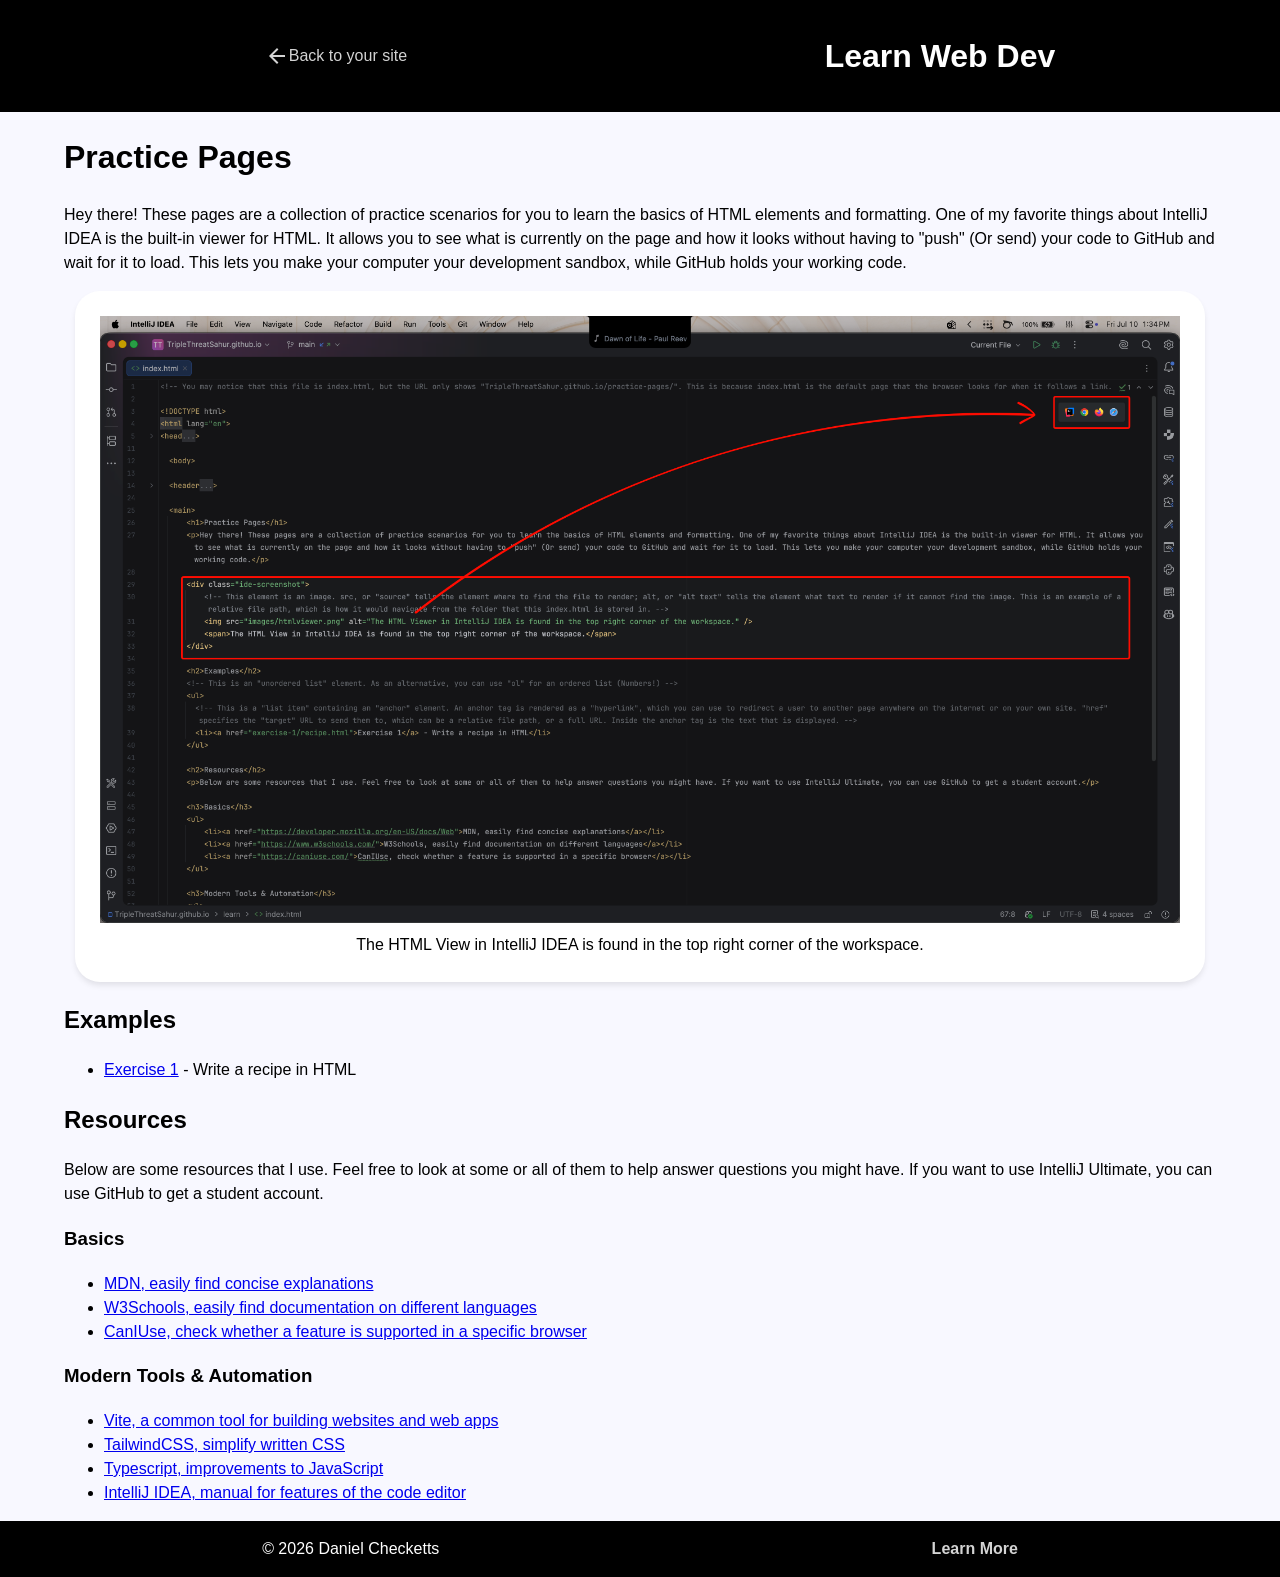
==== learn/index.html @ 49a956e0 "Added learning content" ====
<!-- You may notice that this file is index.html, but the URL only shows "TripleThreatSahur.github.io/practice-pages/". This is because index.html is the default page that the browser looks for when it follows a link. -->

<!DOCTYPE html>
<html lang="en">
<head>
  <meta charset="UTF-8">
  <title>Practice Pages</title>
  <link rel="stylesheet" href="styles.css" />
  <!-- This is a comment in HTML! -->
</head>

  <body>

  <header>
    <nav>
      <ul>
        <li><a href="../" style="justify-content: center; display: flex;">
          <svg xmlns="http://www.w3.org/2000/svg" height="24px" viewBox="0 -960 960 960" width="24px" fill="lightgray"><path d="m313-440 224 224-57 56-320-320 320-320 57 56-224 224h487v80H313Z"/></svg>
          Back to your site</a></li>
        <li style="font-weight: bold; font-size: 2rem">Learn Web Dev</li>
      </ul>
    </nav>
  </header>

  <main>
      <h1>Practice Pages</h1>
      <p>Hey there! These pages are a collection of practice scenarios for you to learn the basics of HTML elements and formatting. One of my favorite things about IntelliJ IDEA is the built-in viewer for HTML. It allows you to see what is currently on the page and how it looks without having to "push" (Or send) your code to GitHub and wait for it to load. This lets you make your computer your development sandbox, while GitHub holds your working code.</p>

      <div class="ide-screenshot">
          <!-- This element is an image. src, or "source" tells the element where to find the file to render; alt, or "alt text" tells the element what text to render if it cannot find the image. This is an example of a relative file path, which is how it would navigate from the folder that this index.html is stored in. -->
          <img src="images/htmlviewer.png" alt="The HTML Viewer in IntelliJ IDEA is found in the top right corner of the workspace." />
          <span>The HTML View in IntelliJ IDEA is found in the top right corner of the workspace.</span>
      </div>

      <h2>Examples</h2>
      <!-- This is an "unordered list" element. As an alternative, you can use "ol" for an ordered list (Numbers!) -->
      <ul>
        <!-- This is a "list item" containing an "anchor" element. An anchor tag is rendered as a "hyperlink", which you can use to redirect a user to another page anywhere on the internet or on your own site. "href" specifies the "target" URL to send them to, which can be a relative file path, or a full URL. Inside the anchor tag is the text that is displayed. -->
        <li><a href="exercise-1/recipe.html">Exercise 1</a> - Write a recipe in HTML</li>
      </ul>

      <h2>Resources</h2>
      <p>Below are some resources that I use. Feel free to look at some or all of them to help answer questions you might have. If you want to use IntelliJ Ultimate, you can use GitHub to get a student account.</p>
      
      <h3>Basics</h3>
      <ul>
          <li><a href="https://developer.mozilla.org/en-US/docs/Web">MDN, easily find concise explanations</a></li>
          <li><a href="https://www.w3schools.com/">W3Schools, easily find documentation on different languages</a></li>
          <li><a href="https://caniuse.com/">CanIUse, check whether a feature is supported in a specific browser</a></li>
      </ul>
      
      <h3>Modern Tools & Automation</h3>
      <ul>
          <li><a href="https://vite.dev/">Vite, a common tool for building websites and web apps</a></li>
          <li><a href="https://tailwindcss.com/">TailwindCSS, simplify written CSS</a></li>
          <li><a href="https://www.typescriptlang.org/">Typescript, improvements to JavaScript</a></li>
          <li><a href="https://www.jetbrains.com/help/idea/discover-intellij-idea.html">IntelliJ IDEA, manual for features of the code editor</a></li>
      </ul>
  </main>

  <footer>
      <span>&copy; 2026 Daniel Checketts</span>
      <a href="https://dchecketts.github.io/learn">Learn More</a>
  </footer>

  </body>
</html>
---- learn/styles.css ----
body, html {
    margin: 0;
    padding: 0;
    min-height: 100vh;

    /* 2. Typography Baseline */
    font-family: sans-serif;
    font-size: 1rem;
    line-height: 1.5;
    -webkit-font-smoothing: antialiased;

    /* 3. Color Palette */
    background-color: ghostwhite;
    color: black;
}
nav {
    background-color: black;
    padding: 1rem;
}

nav ul {
    list-style: none;
    color: white;
    display: flex;
    justify-content: space-around;
    align-items: center;
}

nav ul li a {
    color: lightgray;
    text-decoration: none;

    &:hover {
        color: white;
        text-decoration: underline;
    }
}

main {
    margin: 0 5%;
}

footer {
    background-color: black;
    color: white;
    padding: 1rem;
    display: flex;
    justify-content: space-around;
}
footer a {
    color: lightgray;
    font-weight: bold;
    text-decoration: none;

    &:hover {
        color: white;
        text-decoration: underline;
    }
}

.ide-screenshot {
    display: flex;
    width: fit-content;
    margin: auto;
    flex-direction: column;
    align-items: center;
    gap: 10px;
    background-color: white;
    border-radius: 25px;
    padding: 25px;
    box-shadow: 0 4px 6px -1px rgb(0 0 0 / 0.1);
}

.ide-screenshot img {
    width: 1080px;
}
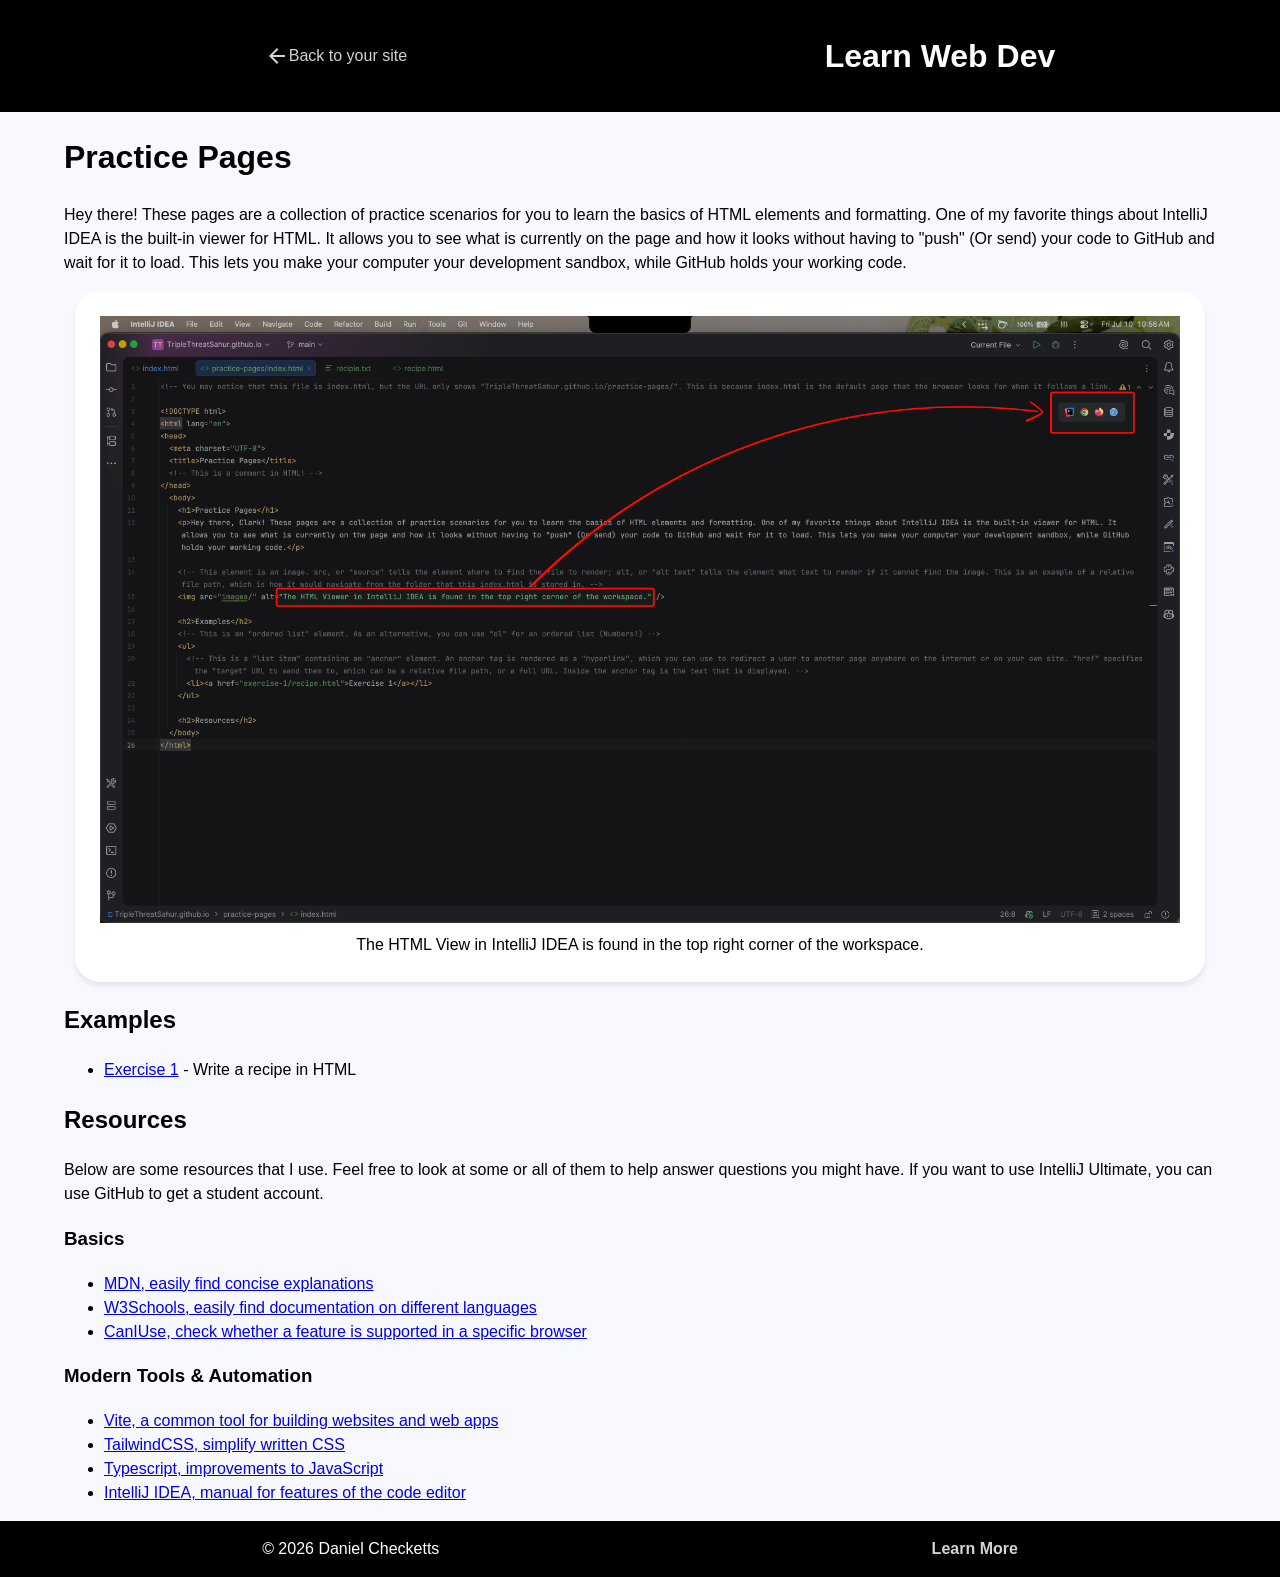
==== commit e0a0fee9: "Added learning content" ====
--- a/learn/index.html
+++ b/learn/index.html
@@ -8,9 +8,7 @@
   <link rel="stylesheet" href="styles.css" />
   <!-- This is a comment in HTML! -->
 </head>
-
   <body>
-
   <header>
     <nav>
       <ul>
@@ -21,7 +19,6 @@
       </ul>
     </nav>
   </header>
-
   <main>
       <h1>Practice Pages</h1>
       <p>Hey there! These pages are a collection of practice scenarios for you to learn the basics of HTML elements and formatting. One of my favorite things about IntelliJ IDEA is the built-in viewer for HTML. It allows you to see what is currently on the page and how it looks without having to "push" (Or send) your code to GitHub and wait for it to load. This lets you make your computer your development sandbox, while GitHub holds your working code.</p>
@@ -57,11 +54,9 @@
           <li><a href="https://www.jetbrains.com/help/idea/discover-intellij-idea.html">IntelliJ IDEA, manual for features of the code editor</a></li>
       </ul>
   </main>
-
   <footer>
       <span>&copy; 2026 Daniel Checketts</span>
       <a href="https://dchecketts.github.io/learn">Learn More</a>
   </footer>
-
   </body>
 </html>
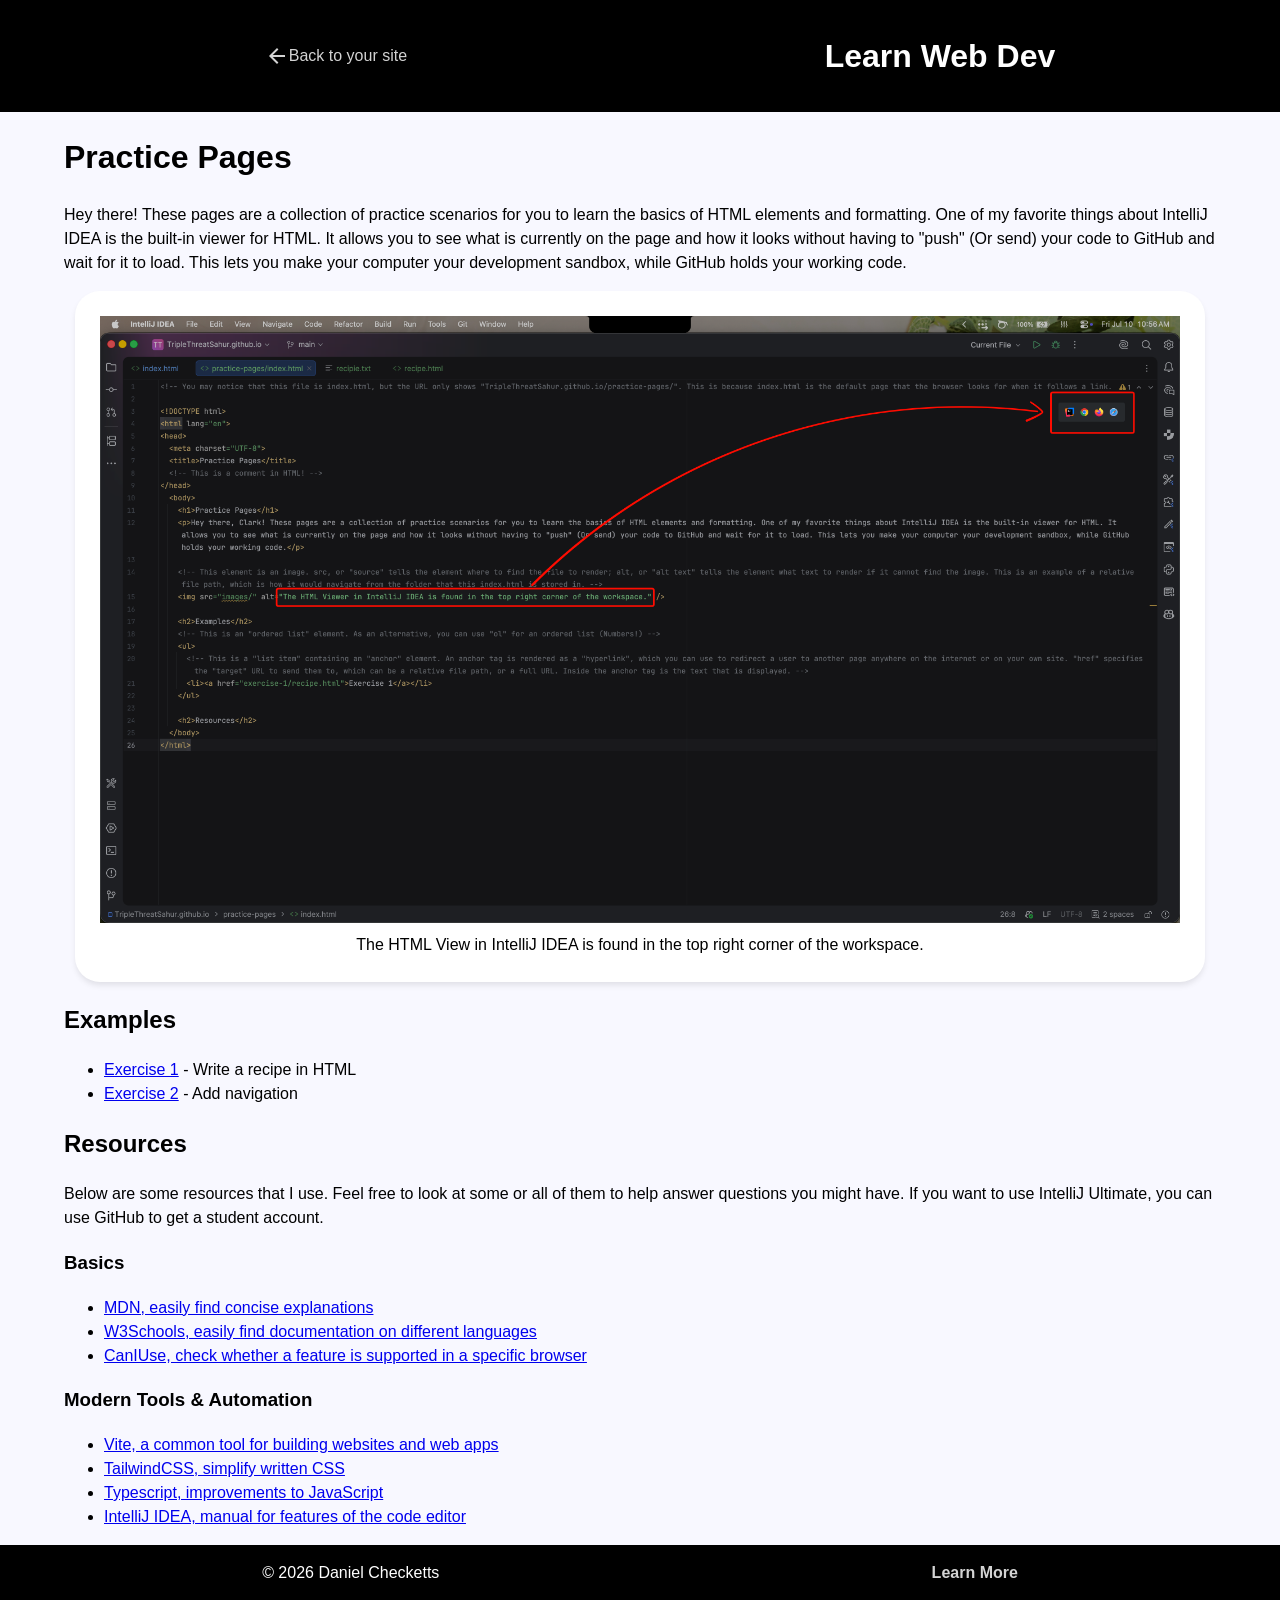
==== commit 8c4baa55: "Updated learning index.html and provided new exercise for adding navigation to it" ====
--- a/learn/index.html
+++ b/learn/index.html
@@ -8,7 +8,9 @@
   <link rel="stylesheet" href="styles.css" />
   <!-- This is a comment in HTML! -->
 </head>
+
   <body>
+
   <header>
     <nav>
       <ul>
@@ -19,6 +21,7 @@
       </ul>
     </nav>
   </header>
+
   <main>
       <h1>Practice Pages</h1>
       <p>Hey there! These pages are a collection of practice scenarios for you to learn the basics of HTML elements and formatting. One of my favorite things about IntelliJ IDEA is the built-in viewer for HTML. It allows you to see what is currently on the page and how it looks without having to "push" (Or send) your code to GitHub and wait for it to load. This lets you make your computer your development sandbox, while GitHub holds your working code.</p>
@@ -32,8 +35,9 @@
       <h2>Examples</h2>
       <!-- This is an "unordered list" element. As an alternative, you can use "ol" for an ordered list (Numbers!) -->
       <ul>
-        <!-- This is a "list item" containing an "anchor" element. An anchor tag is rendered as a "hyperlink", which you can use to redirect a user to another page anywhere on the internet or on your own site. "href" specifies the "target" URL to send them to, which can be a relative file path, or a full URL. Inside the anchor tag is the text that is displayed. -->
-        <li><a href="exercise-1/recipe.html">Exercise 1</a> - Write a recipe in HTML</li>
+          <!-- This is a "list item" containing an "anchor" element. An anchor tag is rendered as a "hyperlink", which you can use to redirect a user to another page anywhere on the internet or on your own site. "href" specifies the "target" URL to send them to, which can be a relative file path, or a full URL. Inside the anchor tag is the text that is displayed. -->
+          <li><a href="exercise-1/recipe.html">Exercise 1</a> - Write a recipe in HTML</li>
+          <li><a href="exercise-2/page-content.html">Exercise 2</a> - Add navigation</li>
       </ul>
 
       <h2>Resources</h2>
@@ -54,9 +58,11 @@
           <li><a href="https://www.jetbrains.com/help/idea/discover-intellij-idea.html">IntelliJ IDEA, manual for features of the code editor</a></li>
       </ul>
   </main>
+
   <footer>
       <span>&copy; 2026 Daniel Checketts</span>
       <a href="https://dchecketts.github.io/learn">Learn More</a>
   </footer>
+
   </body>
 </html>
